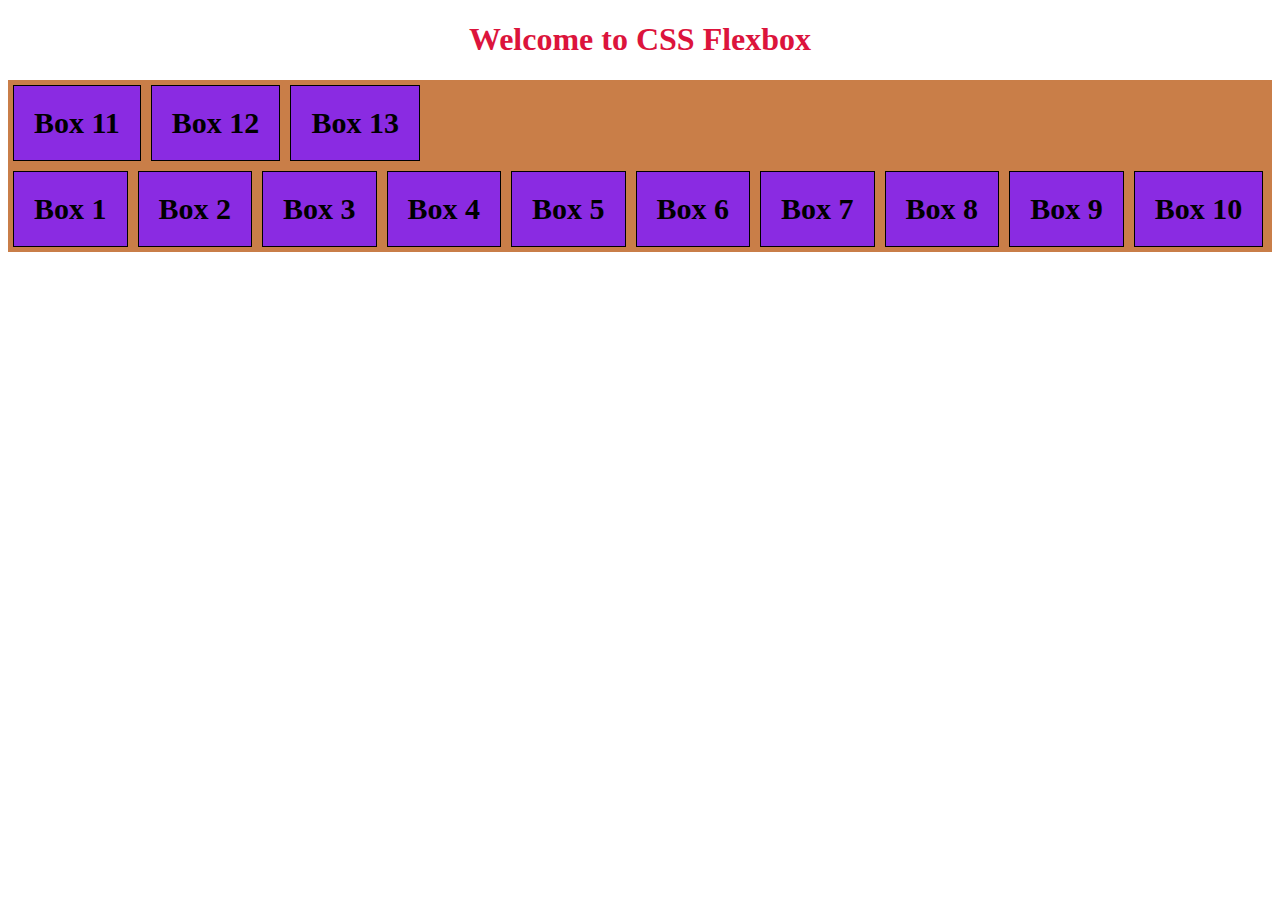
==== CSS Flexbox/index.html @ 469786cd "initial commit" ====
<!DOCTYPE HTML>
<html lang="en">
    <head>
        <meta charset="UTF-8">
        <meta http-equiv="X-UA-Compatible" content="IE=edge">
        <meta name="viewport" content="width=device-width, initial-scale=1.0">
        <title>Flexbox</title>
        <link rel="stylesheet" href="style.css">
    </head>
    <body>
        <h1>Welcome to CSS Flexbox</h1>
        <div class="container">
            <div class="boxes">Box 1</div>
            <div class="boxes">Box 2</div>
            <div class="boxes">Box 3</div>
            <div class="boxes">Box 4</div>
            <div class="boxes">Box 5</div>
            <div class="boxes">Box 6</div>
            <div class="boxes">Box 7</div>
            <div class="boxes">Box 8</div>
            <div class="boxes">Box 9</div>
            <div class="boxes">Box 10</div>
            <div class="boxes">Box 11</div>
            <div class="boxes">Box 12</div>
            <div class="boxes">Box 13</div>
            
        </div>
    </body>
</html>
---- CSS Flexbox/style.css ----
h1{
    color:crimson;
    text-align:center;
}
.container{
    background-color: rgb(201, 126, 72);
    display:flex;
    flex-direction:column;
    flex-direction:column-reverse;
    flex-direction: row;
    flex-direction: row-reverse;
    flex-wrap: wrap;
    flex-direction: row;
    flex-wrap:nowrap;
    flex-wrap: wrap-reverse;
}
.boxes{
    background-color: blueviolet;
    border:1px solid black;
    padding:20px;
    margin:5px;
    text-align: center;
    font-size: 30px;
    font-weight:800;
}
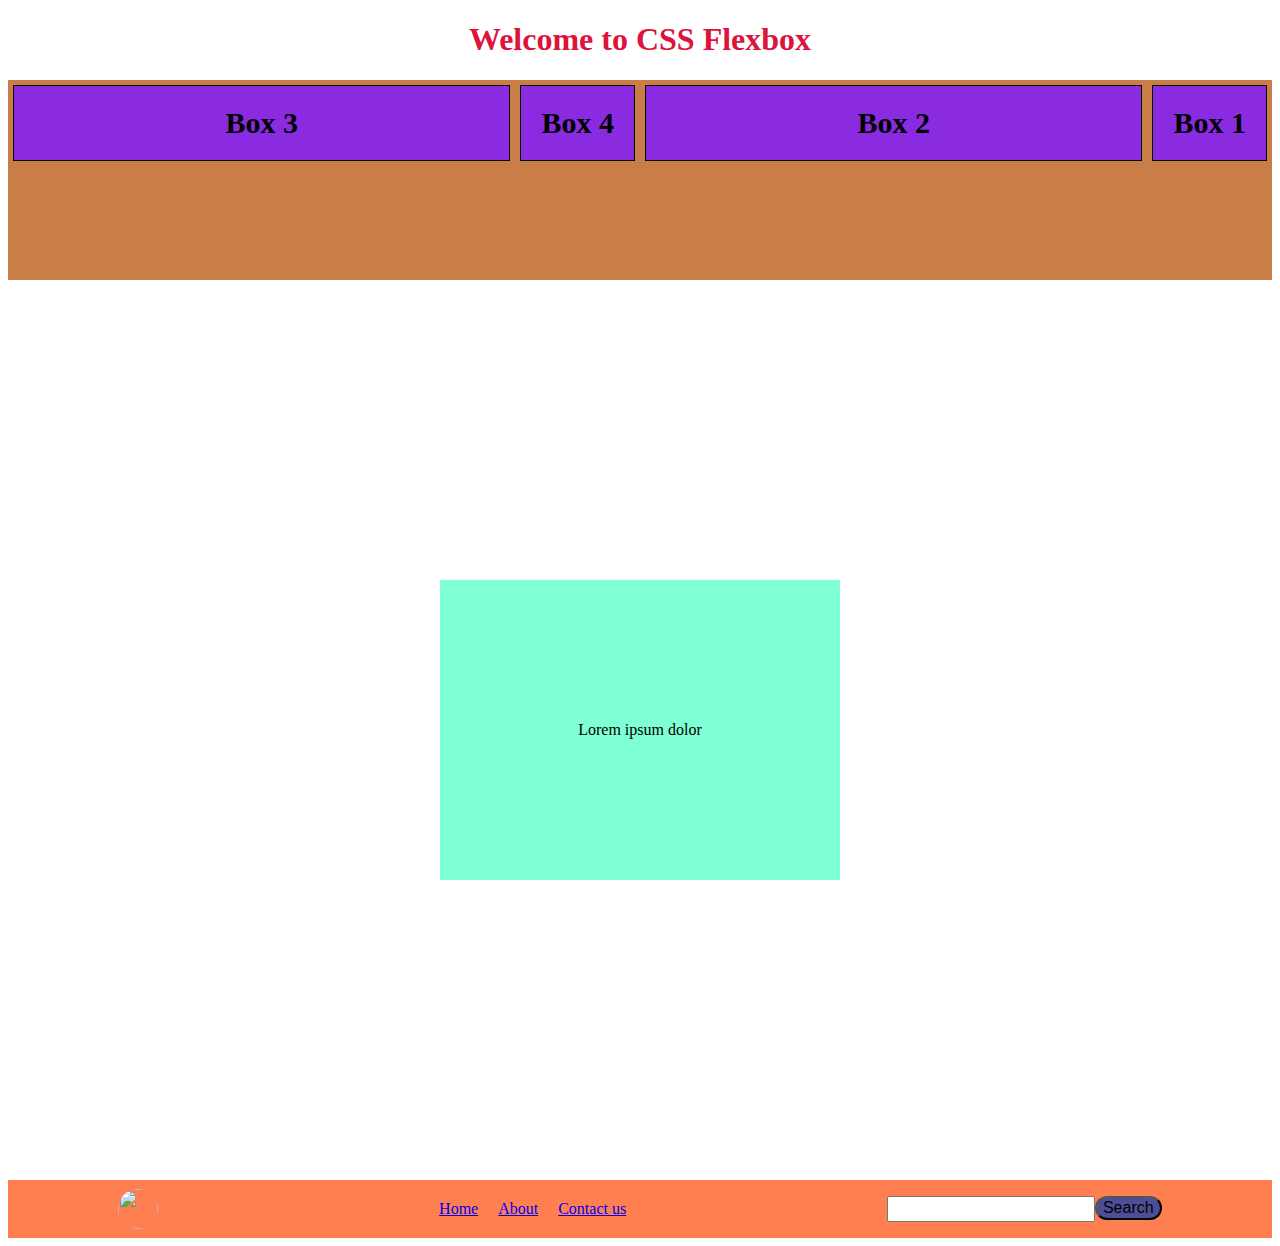
==== commit f7576daf: "commit" ====
--- a/CSS Flexbox/index.html
+++ b/CSS Flexbox/index.html
@@ -9,11 +9,14 @@
     </head>
     <body>
         <h1>Welcome to CSS Flexbox</h1>
+
+        <!-- Flexbox properties learning  -->
         <div class="container">
-            <div class="boxes">Box 1</div>
-            <div class="boxes">Box 2</div>
-            <div class="boxes">Box 3</div>
-            <div class="boxes">Box 4</div>
+            <div class="boxes" style="order:4">Box 1</div>
+            <div class="boxes" style="flex-grow:1;order: 3;">Box 2</div>
+            <div class="boxes" style="flex-grow:1">Box 3</div>
+            <div class="boxes" style="flex-shrink:1">Box 4</div>
+            <!-- <div class="boxes">Box 4</div>
             <div class="boxes">Box 5</div>
             <div class="boxes">Box 6</div>
             <div class="boxes">Box 7</div>
@@ -22,8 +25,30 @@
             <div class="boxes">Box 10</div>
             <div class="boxes">Box 11</div>
             <div class="boxes">Box 12</div>
-            <div class="boxes">Box 13</div>
-            
+            <div class="boxes">Box 13</div>  -->
         </div>
+
+        <!-- Center a div and its content -->
+        <div class="box">
+            <div class="content">
+            <p>Lorem ipsum dolor</p>
+        </div>
+        </div>
+
+        <!-- Navbar or Header design -->
+           <header class="navbar">
+               <img class="logo" src="https://yt3.ggpht.com/yti/APfAmoFJdzPN26poNitp6TgljGVMcOvPaX4bENCf66pZkQ=s88-c-k-c0x00ffffff-no-rj-mo">
+               <nav>
+                <ul style="list-style:none" class="nav-menu">
+                    <li class="nav-item"><a class="nav-link" href="#">Home</a></li>
+                    <li class="nav-item"><a class="nav-link" href="#">About</a></li>
+                    <li class="nav-item"><a class="nav-link" href="#">Contact us</a></li>
+                 </ul>
+               </nav>
+               <ul style="list-style:none" class="nav-menu">
+                <li><input class="sea" type="text"></li>
+                <li><a class="nav-link" href="#"><button type="search">Search</button></a></li>
+            </ul>   
+           </header>
     </body>
 </html>--- a/CSS Flexbox/style.css
+++ b/CSS Flexbox/style.css
@@ -1,10 +1,14 @@
+
+/* Flexbox properties learning */
 h1{
     color:crimson;
     text-align:center;
 }
 .container{
     background-color: rgb(201, 126, 72);
-    display:flex;
+    /* flex is not a Property its a Layout module - One Dimensional */
+    height: 200px;
+    display:flex;   
     flex-direction:column;
     flex-direction:column-reverse;
     flex-direction: row;
@@ -12,7 +16,23 @@
     flex-wrap: wrap;
     flex-direction: row;
     flex-wrap:nowrap;
-    flex-wrap: wrap-reverse;
+    /* flex-wrap: wrap-reverse; */
+    /* Horizontal Axis(X -axis) */
+    /* justify-content: flex-end; */
+    /* justify-content: flex-start; */
+    /* justify-content: center; */
+    /* justify-content: space-around; */
+    /* justify-content: space-between; */
+    /* justify-content: space-evenly; */
+    /* Vertical Axis(Y -axis) */
+    /* align-items:flex-start; */
+    /* align-items: flex-end; */
+    /* align-items:center; */
+    /* align-items: stretch; */
+       /* justify-content: center;
+       align-items:center; */
+       /* align-content: center; */
+       align-items: flex-start;
 }
 .boxes{
     background-color: blueviolet;
@@ -22,4 +42,58 @@
     text-align: center;
     font-size: 30px;
     font-weight:800;
-}+    display: flex;
+    justify-content: center;
+    align-items: center;
+}
+
+/* Center a div and its content */
+.box{
+    display:flex;
+    justify-content:center;
+    align-items:center;
+    height:100vh;
+}
+.content{
+    background-color: aquamarine;
+    height:300px;
+    width:400px;
+    text-align: center;
+    display:flex;
+    justify-content: center;
+    align-items: center;
+}
+
+/* Navbar or Header design */
+.navbar{
+    background-color: coral;
+    display: flex;
+    flex-direction: row;
+    justify-content: space-around;
+    align-items: center;
+}
+.logo{
+    border-radius: 50px;
+    height: 40px;
+    width: 40px;
+}
+.nav-menu{
+    display: flex;
+    flex-direction: row;
+}
+.nav-item{
+    margin-left: 20px;
+    /* color: rgb(228, 22, 66); */
+}
+.sea{
+    width: 200px;
+    height: 20px;
+}
+button{
+    background-color:rgb(78, 78, 151);
+    font-size: 16px;
+    border-radius: 50px;
+}
+.nav-item:hover{
+    background-color: rgb(12, 11, 11);
+}
